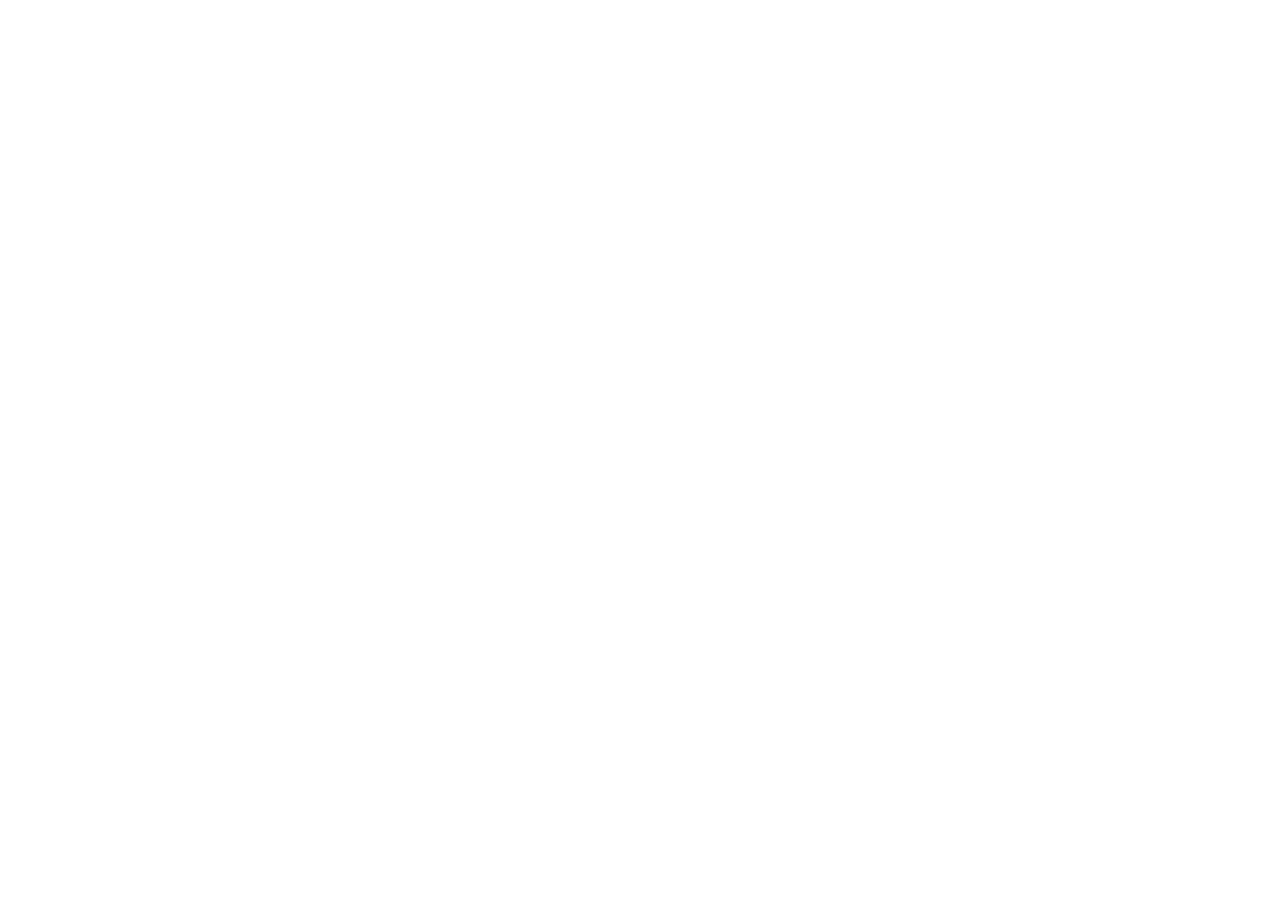
==== index.html @ 7edcbe7e "Base file" ====
<!DOCTYPE html>
<html lang="en">
    <head>
        <meta charset="UTF-8" />
        <meta http-equiv="X-UA-Compatible" content="IE=edge" />
        <meta name="viewport" content="width=device-width, initial-scale=1.0" />
        <title>Document</title>
        <link rel="stylesheet" href="styles.css" />
        <script src="script.js" defer></script>
    </head>
    <body></body>
</html>
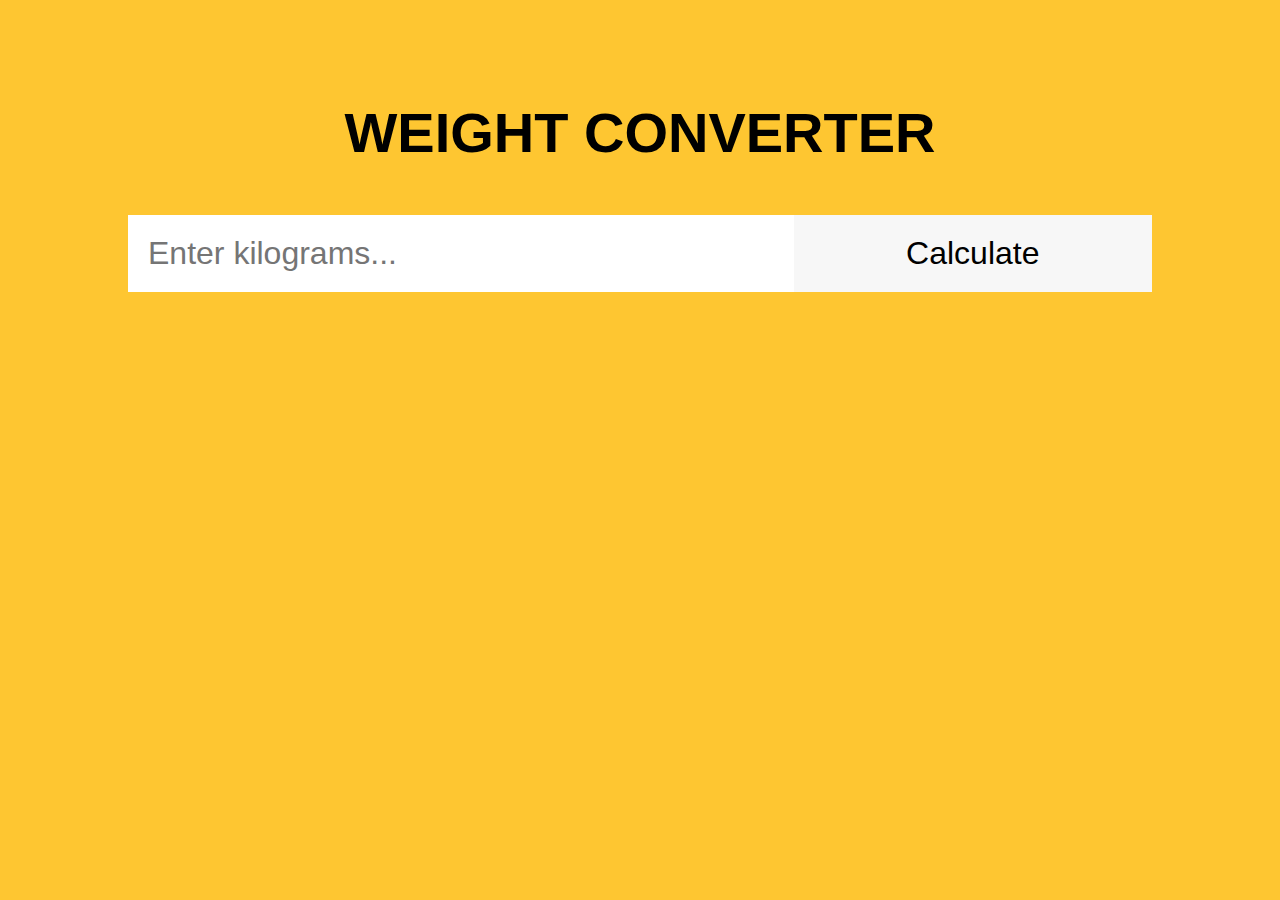
==== commit 0f95008c: "uzduotis #1" ====
--- a/index.html
+++ b/index.html
@@ -2,11 +2,36 @@
 <html lang="en">
     <head>
         <meta charset="UTF-8" />
-        <meta http-equiv="X-UA-Compatible" content="IE=edge" />
-        <meta name="viewport" content="width=device-width, initial-scale=1.0" />
-        <title>Document</title>
-        <link rel="stylesheet" href="styles.css" />
-        <script src="script.js" defer></script>
+        <title>Weight Converter</title>
+        <!-- Custom CSS -->
+        <link rel="stylesheet" href="style.css" />
+        <!-- Custom JS -->
+        <script defer src="script.js"></script>
     </head>
-    <body></body>
+    <body>
+        <header>
+            <!-- Header code-->
+        </header>
+
+        <main>
+            <div class="wrapper">
+                <h1 class="headline">Weight Converter</h1>
+                <!-- Users input -->
+                <form>
+                    <input
+                        type="text"
+                        id="search"
+                        placeholder="Enter kilograms..."
+                    />
+                    <input type="submit" id="submit-btn" value="Calculate" />
+                </form>
+                <!-- Place for output after form submission -->
+                <div id="output"></div>
+            </div>
+        </main>
+
+        <footer>
+            <!-- Footer code -->
+        </footer>
+    </body>
 </html>
--- a/style.css
+++ b/style.css
@@ -0,0 +1,65 @@
+/* Resets */
+* {
+    margin: 0;
+    padding: 0;
+    box-sizing: border-box;
+    font-family: "Trebuchet MS", "Lucida Sans Unicode", "Lucida Grande",
+        "Lucida Sans", Arial, sans-serif;
+}
+
+/* Mobile first */
+.wrapper {
+    min-height: 100vh;
+    min-width: calc(100vw - (100vw - 100%));
+    background-color: #fec631;
+}
+
+.headline {
+    padding-top: 100px;
+    font-size: 2.5em;
+    text-align: center;
+    color: #000;
+    text-transform: uppercase;
+}
+
+form {
+    max-width: 80%;
+    margin: 50px auto;
+    display: flex;
+    flex-wrap: wrap;
+}
+
+#search {
+    width: 65%;
+    margin: 0;
+    padding: 20px;
+    outline: 0;
+    border: 0;
+    font-size: 1.1em;
+}
+
+#submit-btn {
+    width: 35%;
+    background-color: #f7f7f7;
+    border: 0;
+    outline: 0;
+    font-size: 1.1em;
+}
+
+#submit-btn:hover {
+    cursor: pointer;
+    background-color: #000;
+    color: #fff;
+}
+
+/* Tablet */
+@media screen and (min-width: 768px) {
+    .headline {
+        font-size: 3.5em;
+    }
+
+    #search,
+    #submit-btn {
+        font-size: 2em;
+    }
+}
